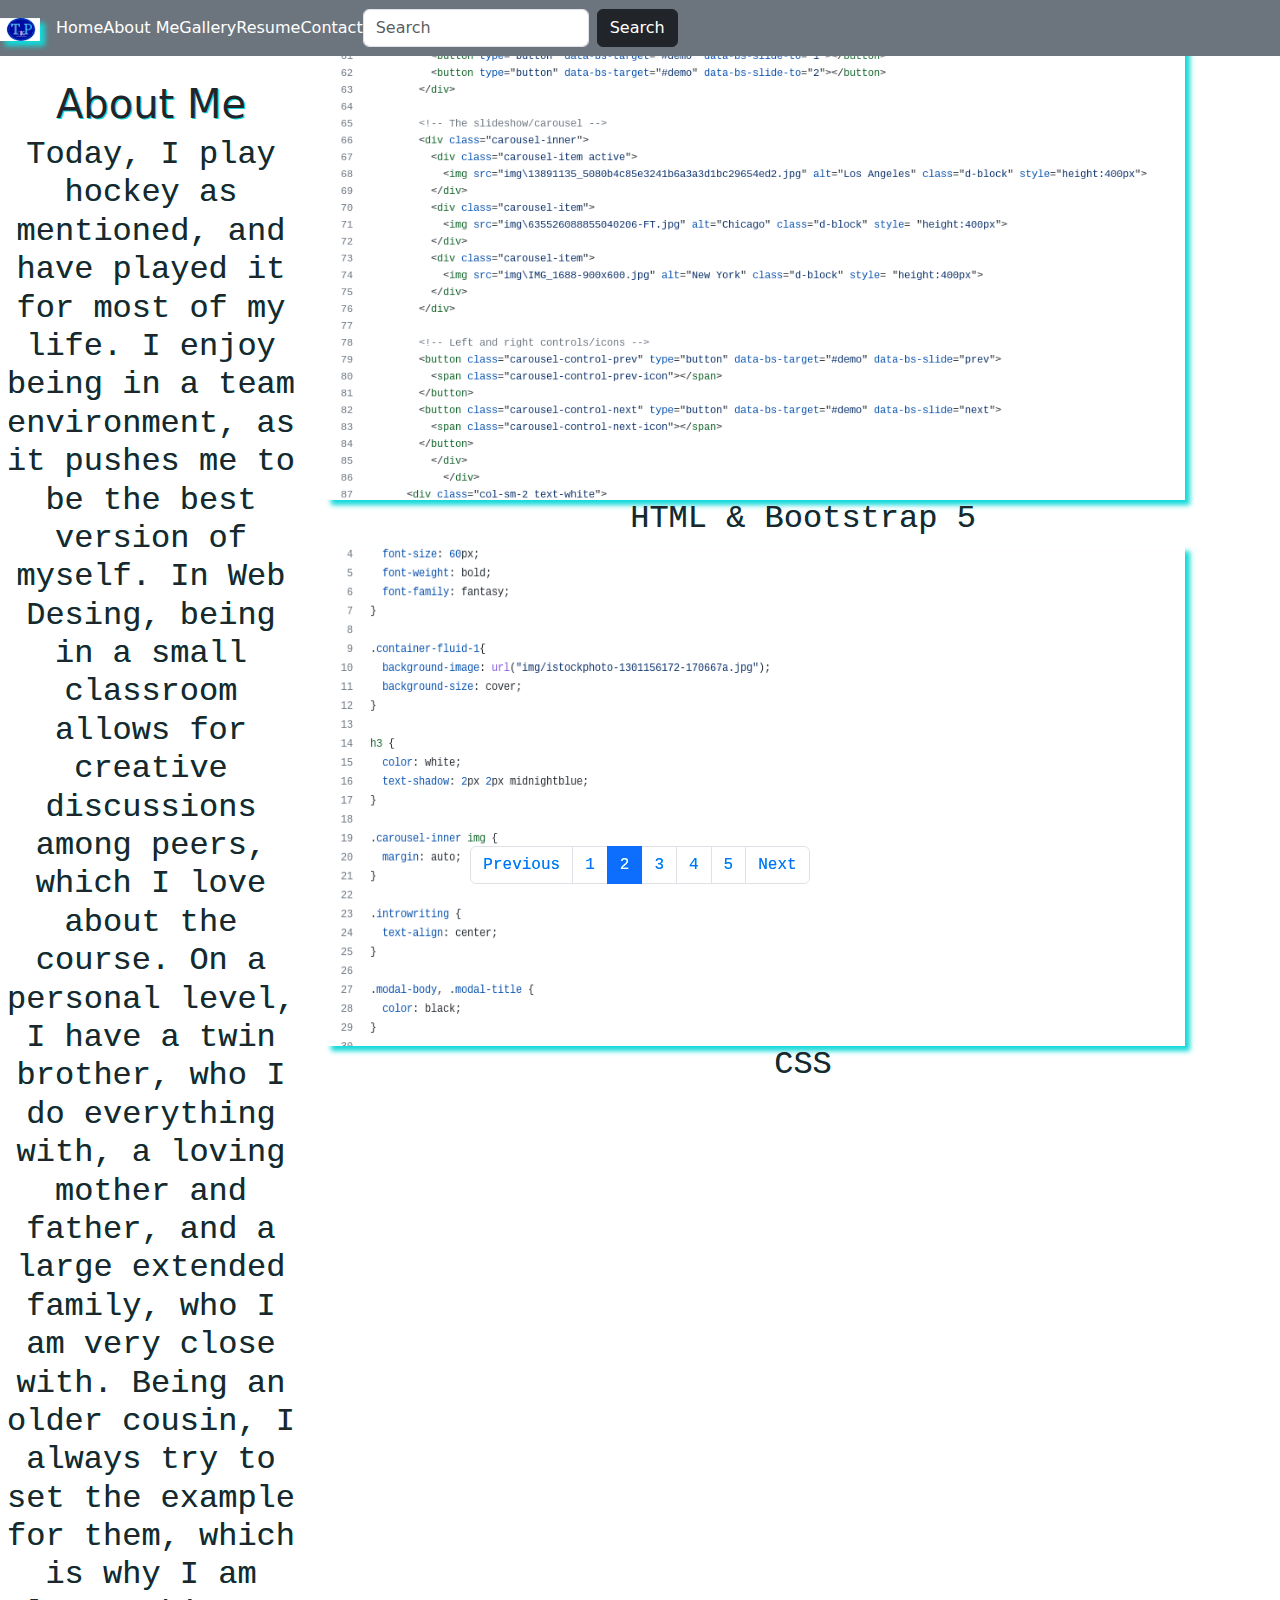
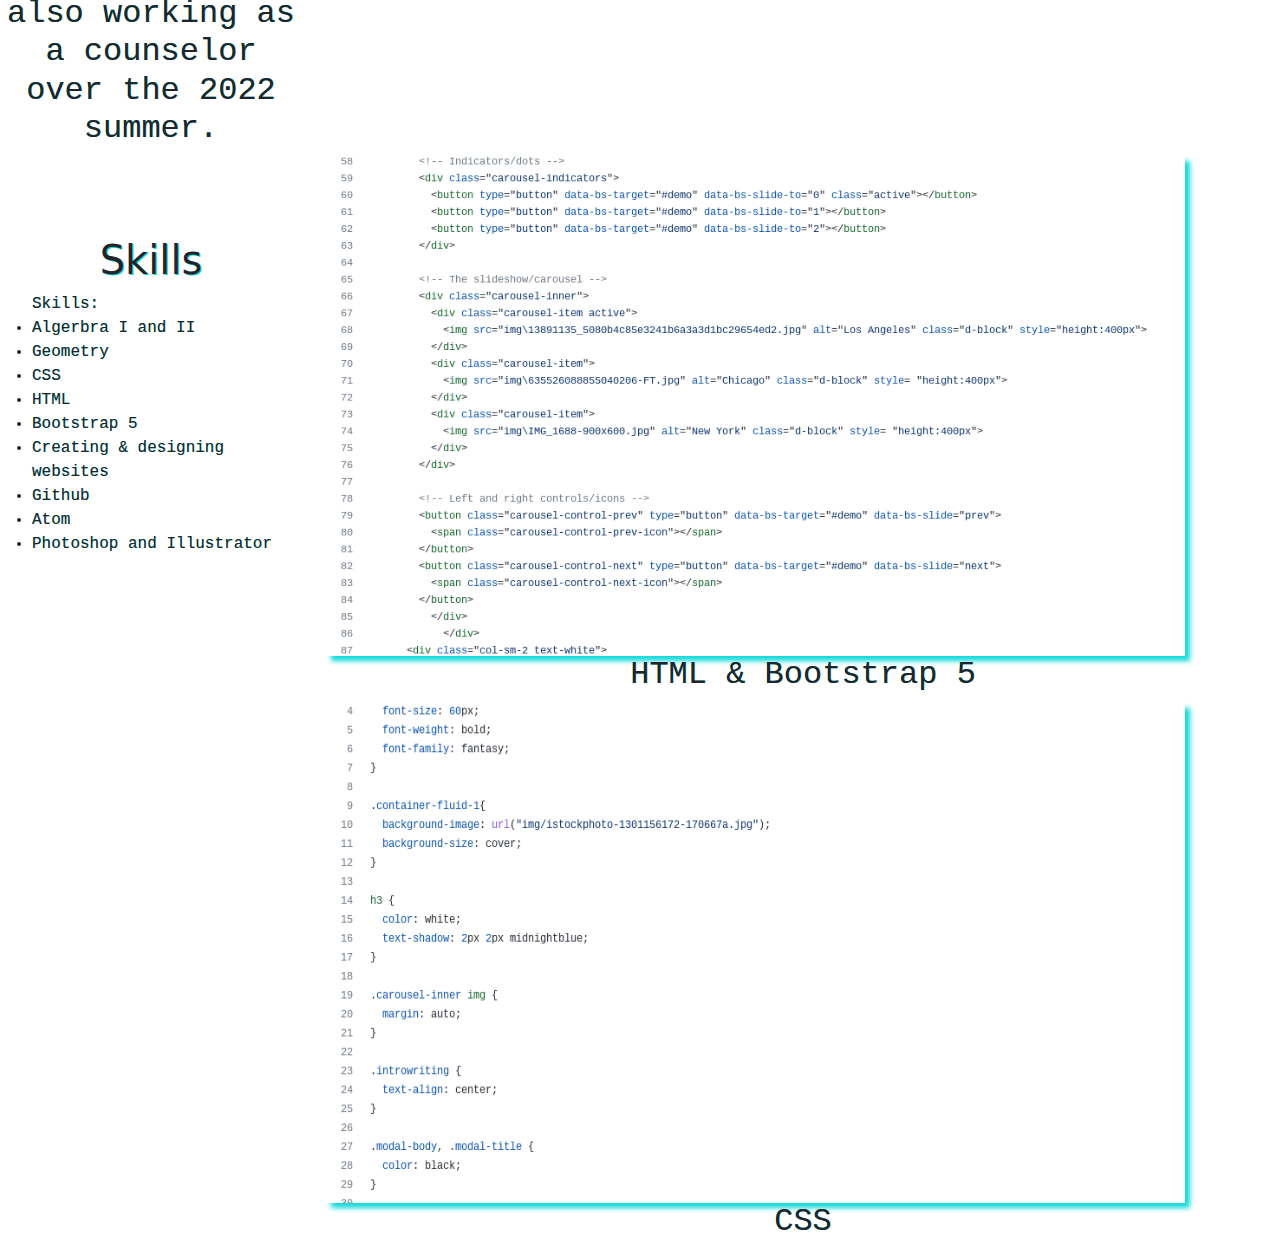
==== about.html @ 13586aa6 "About page creation and grid system" ====
<!DOCTYPE html>
<html lang="en" dir="ltr">
  <head>
    <meta charset="utf-8">
    <link rel="stylesheet" href="style.css">
    <link rel="stylesheet" href="https://fonts.googleapis.com/css?family=Sofia">
    <!-- Latest compiled and minified CSS -->
<link href="https://cdn.jsdelivr.net/npm/bootstrap@5.1.3/dist/css/bootstrap.min.css" rel="stylesheet">
    <!-- Latest compiled JavaScript -->
<script src="https://cdn.jsdelivr.net/npm/bootstrap@5.1.3/dist/js/bootstrap.bundle.min.js"></script>
    <title>Tyler Palm's Portfolio</title>
  </head>
  <body>

    <div class="container-fluid-1">

      <ul class="pagination justify-content-center fixed-bottom">
       <li class="page-item"><a class="page-link" href="index.html">Previous</a></li>
       <li class="page-item"><a class="page-link" href="index.html">1</a></li>
       <li class="page-item active"><a class="page-link" href="about.html">2</a></li>
       <li class="page-item"><a class="page-link" href="gallery.html">3</a></li>
       <li class="page-item"><a class="page-link" href="resume.html">4</a></li>
       <li class="page-item"><a class="page-link" href="contact.html">5</a></li>
       <li class="page-item"><a class="page-link" href="gallery.html">Next</a></li>
       </ul>

       <div class="container-fluid-1">
             <nav class="navbar navbar-expand-sm bg-secondary fixed-top">
               <a class="navbar-brand" href="https://github.com/">
                 <img src="img\logo.47.06 PM.png" alt="Logo" style="width:40px;">
               </a>
               <li class="nav-item " style="list-style-type:none;">
                 <a class="nav-link active text-white" href="index.html">Home</a>
               </li>
               <li class="nav-item" style="list-style-type:none;">
                 <a class="nav-link text-white" href="about.html">About Me</a>
           </li>
              <li class="nav-item" style="list-style-type:none;">
                  <a class="nav-link text-white" href="gallery.html">Gallery</a>
          </li>
              <li class="nav-item" style="list-style-type:none;">
                  <a class="nav-link text-white" href="resume.html">Resume</a>
          </li>
              <li class="nav-item" style="list-style-type:none;">
                  <a class="nav-link text-white" href="contact.html">Contact</a>
          </li>
               <form class="d-flex">
             <input class="form-control me-2" type="text" placeholder="Search">
             <button class="btn btn-dark" type="button">Search</button>
           </form>
           </nav>

           <div class="row">
               <div class="col-sm-3">
                 <div class="name">
                   <h1>About Me</h1>
                 </div>
                  <h2>Today, I play hockey as mentioned, and have played it for most of my life. I enjoy being in a team environment, as it pushes me to be the best version of myself. In Web Desing, being in a small classroom allows for creative discussions among peers, which I love about the course. On a personal level, I have a twin brother, who I do everything with, a loving mother and father, and a large extended family, who I am very close with. Being an older cousin, I always try to set the example for them, which is why I am also working as a counselor over the 2022 summer.</h2>
               </div>
               <div class="col-sm-9">
                 <img src="img\code1.41.40 AM.png" class="code1" style="width:90%; height:500px;">
                  <h2>HTML & Bootstrap 5</h2>
                 <img src="img\code2.42.39 AM.png" class="code1" style="width:90%; height:500px;">
                  <h2>CSS</h2>
                </div>
           </div>

           <div class="row">
               <div class="col-sm-3">
                 <div class="name">
                   <h1>Skills</h1>
                 </div>
                  <ul>Skills:
                    <li>Algerbra I and II</li>
                    <li>Geometry</li>
                    <li>CSS</li>
                    <li>HTML</li>
                    <li>Bootstrap 5</li>
                    <li>Creating & designing websites</li>
                    <li>Github</li>
                    <li>Atom</li>
                    <li>Photoshop and Illustrator</li>
               </div>
               <div class="col-sm-9">
                 <img src="img\code1.41.40 AM.png" class="code1" style="width:90%; height:500px;">
                  <h2>HTML & Bootstrap 5</h2>
                 <img src="img\code2.42.39 AM.png" class="code1" style="width:90%; height:500px;">
                  <h2>CSS</h2>
                </div>
           </div>
---- style.css ----
.container-fluid-1{
  background-image: url("https://images.unsplash.com/photo-1618022325802-7e5e732d97a1?ixlib=rb-1.2.1&ixid=MnwxMjA3fDB8MHxleHBsb3JlLWZlZWR8Mnx8fGVufDB8fHx8&w=1000&q=80");
  background-repeat: no-repeat;
  background-size: cover;
}

h2 {
  font-family: monospace;
  text-align: center;
  text-shadow: 0px 0px #11d9d9;
}

ul {
  font-family: monospace;
  text-shadow: 0px 0px #11d9d9;
}

.name {
  text-shadow: 1px 1px #11d9d9;
  text-align: center;
  font-size: 500px;
  padding-top: 80px;
}

img {
  box-shadow: 5px 5px 5px #11d9d9;
}

.container {
  position: relative;
  width: 50%;
}

.image {
    opacity: 1;
    display: block;
    width: 100%;
    height: auto;
    transition: .5s ease;
    backface-visibility: hidden;
}

.middle {
  transition: .5s ease;
  opacity: 0;
  position: absolute;
  top: 50%;
  left: 50%;
  transform: translate(-50%, -50%);
  -ms-transform: translate(-50%, -50%);
  text-align: center;
}

.container:hover .image {
  opacity: 0.3;
}

.container:hover .middle {
  opacity: 1;
}

.text {
  background-color: black;
  color: white;
  font-size: 30px;
  padding: 16px 32px;
}
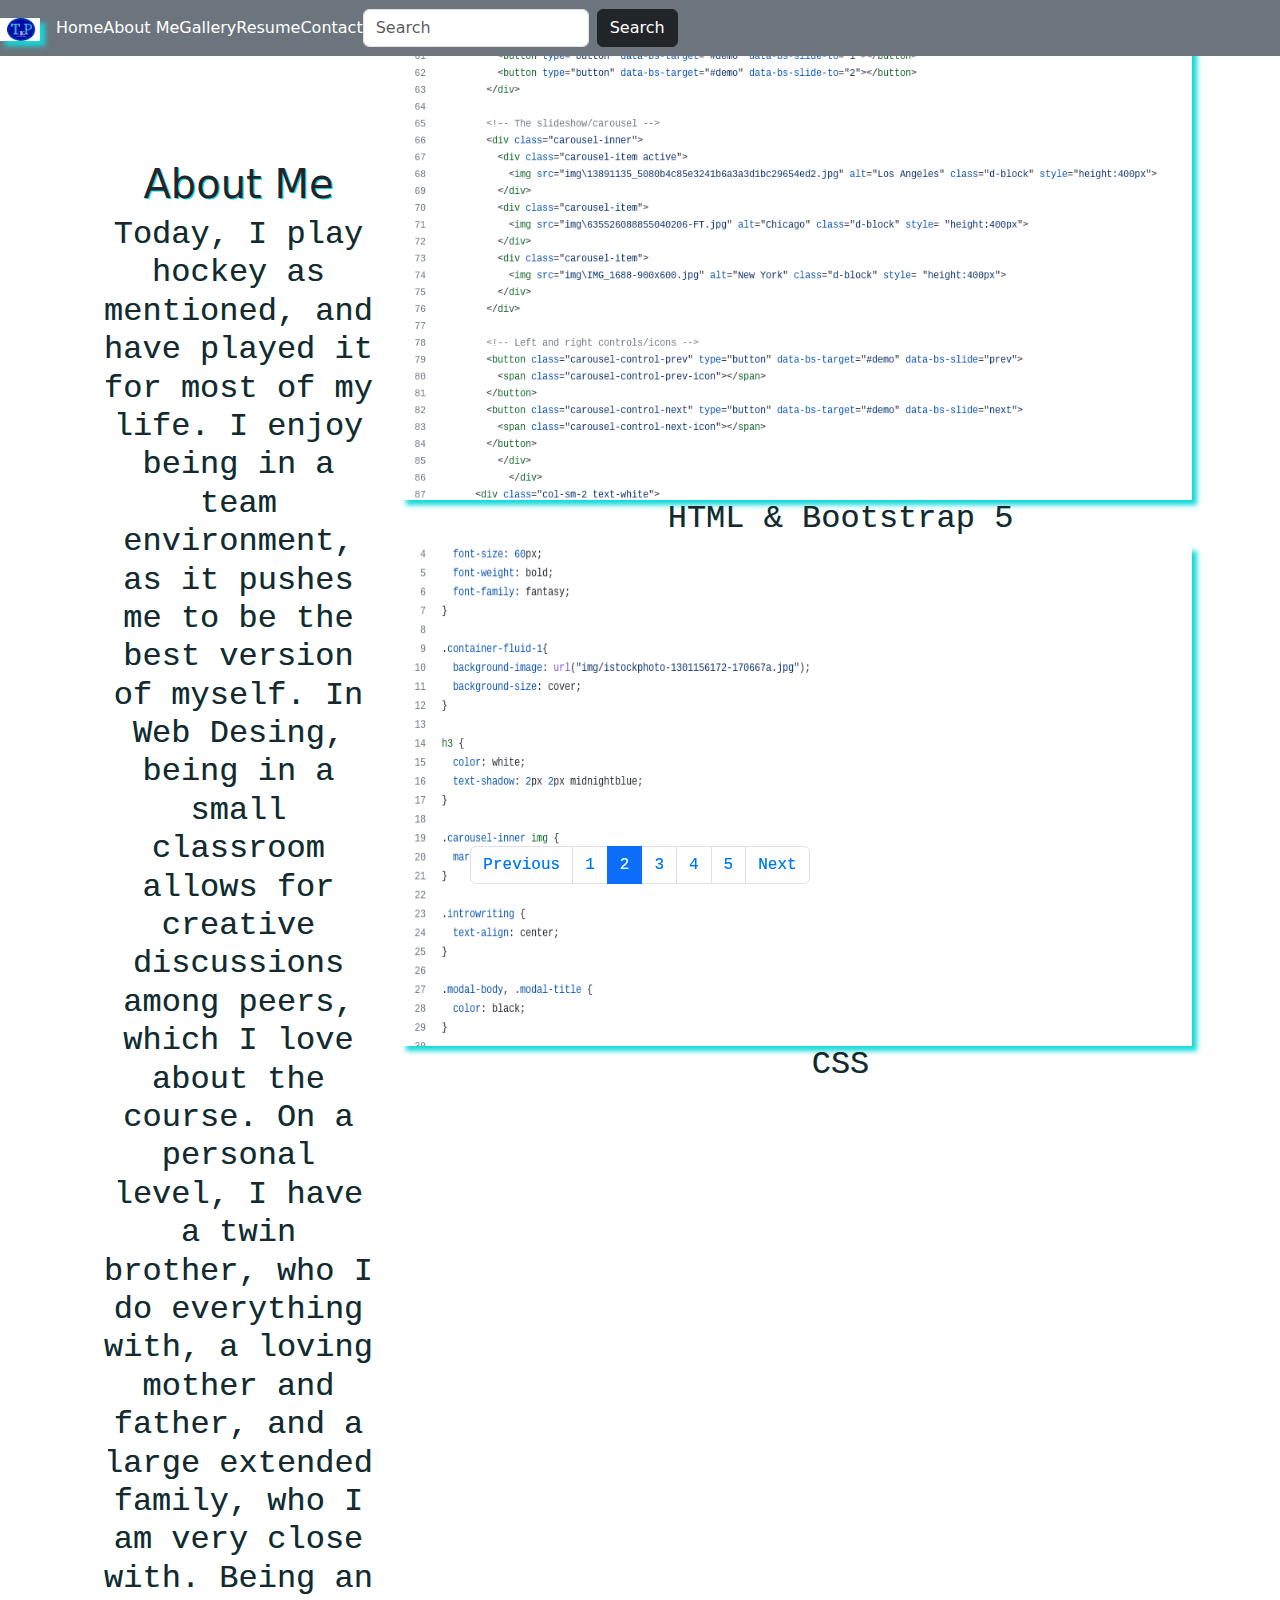
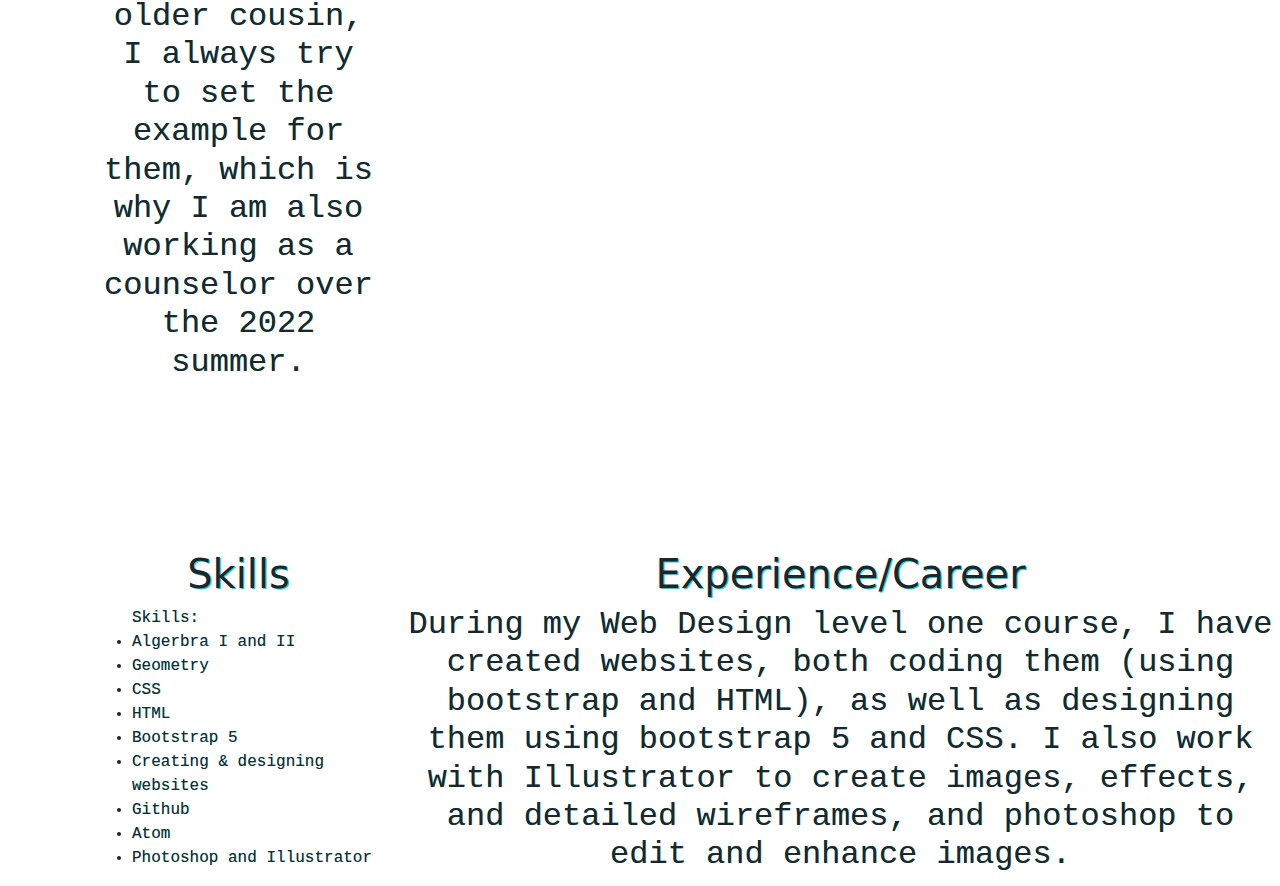
==== commit 93645618: "About me page grid system update and career section" ====
--- a/about.html
+++ b/about.html
@@ -82,9 +82,9 @@
                     <li>Photoshop and Illustrator</li>
                </div>
                <div class="col-sm-9">
-                 <img src="img\code1.41.40 AM.png" class="code1" style="width:90%; height:500px;">
-                  <h2>HTML & Bootstrap 5</h2>
-                 <img src="img\code2.42.39 AM.png" class="code1" style="width:90%; height:500px;">
-                  <h2>CSS</h2>
+                 <div class="career">
+                  <h1>Experience/Career</h1>
+                 <h2>During my Web Design level one course, I have created websites, both coding them (using bootstrap and HTML), as well as designing them using bootstrap 5 and CSS. I also work with Illustrator to create images, effects, and detailed wireframes, and photoshop to edit and enhance images.</h2>
                 </div>
+              </div>
            </div>
--- a/style.css
+++ b/style.css
@@ -15,7 +15,14 @@
   text-shadow: 0px 0px #11d9d9;
 }
 
-.name {
+.name, h1 {
+  text-shadow: 1px 1px #11d9d9;
+  text-align: center;
+  font-size: 500px;
+  padding-top: 80px;
+}
+
+h1 {
   text-shadow: 1px 1px #11d9d9;
   text-align: center;
   font-size: 500px;
@@ -65,3 +72,11 @@
   font-size: 30px;
   padding: 16px 32px;
 }
+
+.career {
+  padding-top: 80px;
+}
+
+.row {
+  padding-left: 100px;
+}
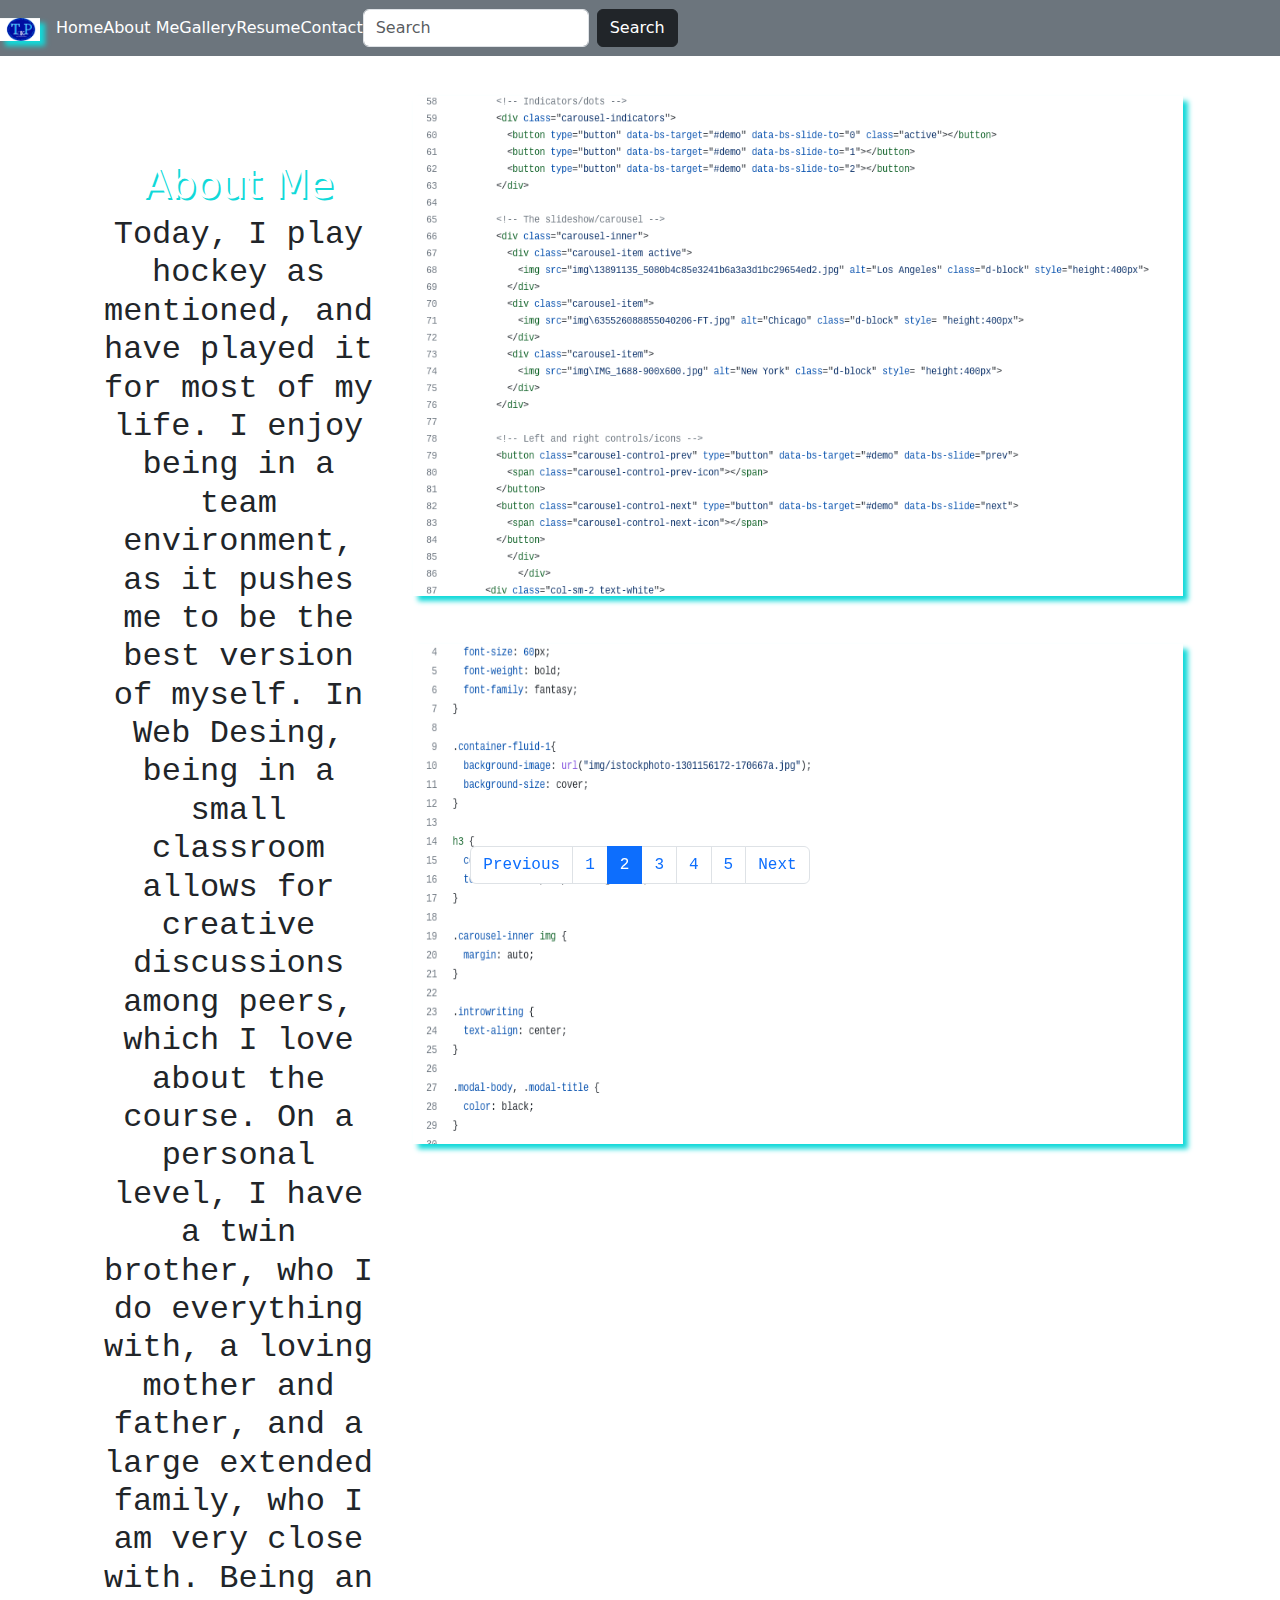
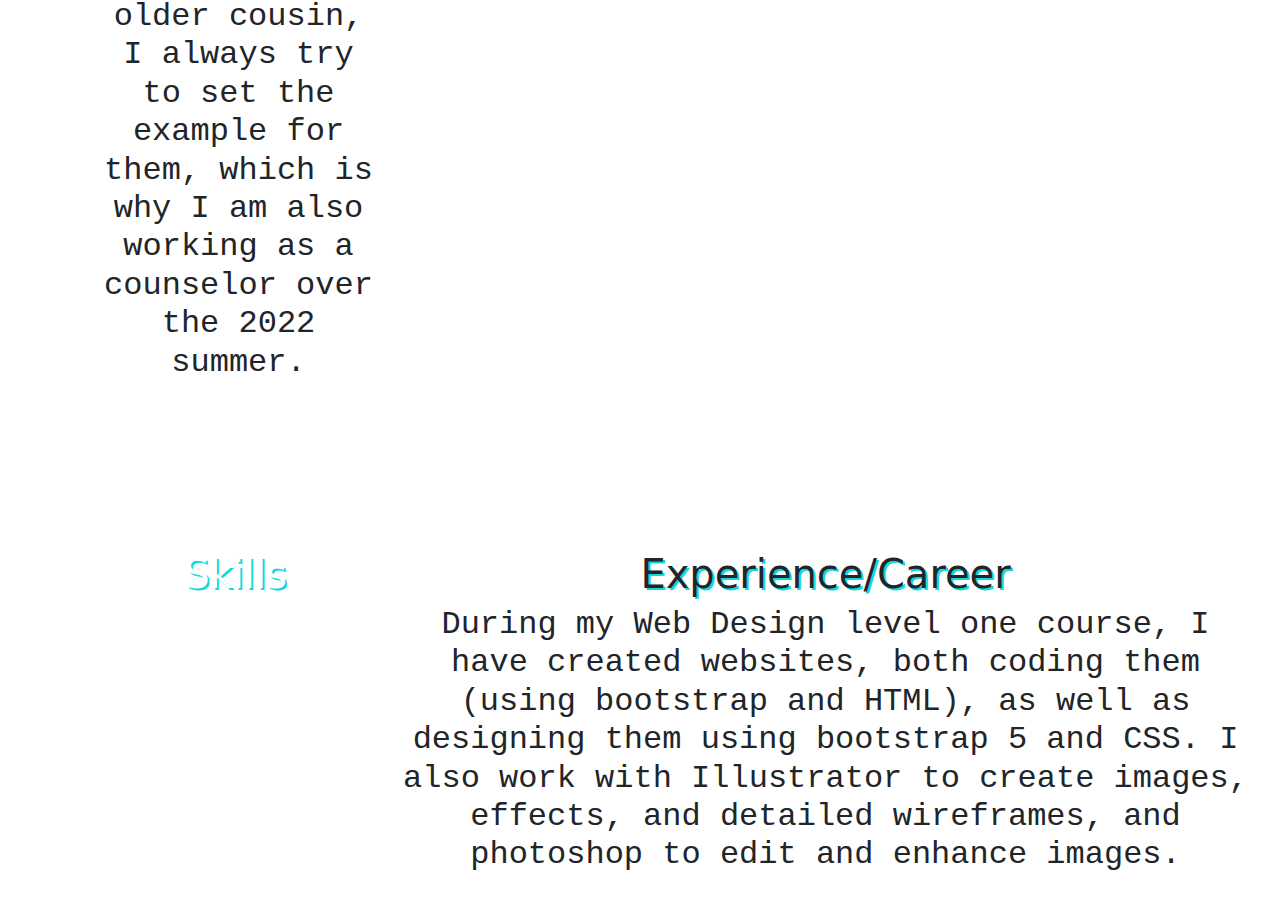
==== commit 01758dea: "Font and image styling on about page" ====
--- a/about.html
+++ b/about.html
@@ -57,13 +57,27 @@
                  </div>
                   <h2>Today, I play hockey as mentioned, and have played it for most of my life. I enjoy being in a team environment, as it pushes me to be the best version of myself. In Web Desing, being in a small classroom allows for creative discussions among peers, which I love about the course. On a personal level, I have a twin brother, who I do everything with, a loving mother and father, and a large extended family, who I am very close with. Being an older cousin, I always try to set the example for them, which is why I am also working as a counselor over the 2022 summer.</h2>
                </div>
+
                <div class="col-sm-9">
-                 <img src="img\code1.41.40 AM.png" class="code1" style="width:90%; height:500px;">
-                  <h2>HTML & Bootstrap 5</h2>
-                 <img src="img\code2.42.39 AM.png" class="code1" style="width:90%; height:500px;">
-                  <h2>CSS</h2>
-                </div>
-           </div>
+                 <br></br><br></br>
+                 <div class="container">
+                 <img src="img\code1.41.40 AM.png" class="image" style="width:90%; height:500px;">
+                 <div class="middle">
+                   <div class="text">
+                     <h2>HTML and Bootstrap 5</h2>
+                   </div>
+                 </div>
+               </div>
+               <br></br>
+                   <div class="container">
+                 <img src="img\code2.42.39 AM.png" class="image" style="width:90%; height:500px;">
+                 <div class="middle">
+                   <div class="text">
+                     <h2>CSS</h2>
+                   </div>
+                 </div>
+               </div>
+             </div>
 
            <div class="row">
                <div class="col-sm-3">
--- a/style.css
+++ b/style.css
@@ -7,26 +7,20 @@
 h2 {
   font-family: monospace;
   text-align: center;
-  text-shadow: 0px 0px #11d9d9;
+  color: white;
 }
 
 ul {
   font-family: monospace;
-  text-shadow: 0px 0px #11d9d9;
+  color: white;
 }
 
 .name, h1 {
-  text-shadow: 1px 1px #11d9d9;
+  text-shadow: 2px 2px #11d9d9;
   text-align: center;
   font-size: 500px;
   padding-top: 80px;
-}
-
-h1 {
-  text-shadow: 1px 1px #11d9d9;
-  text-align: center;
-  font-size: 500px;
-  padding-top: 80px;
+  color: white;
 }
 
 img {
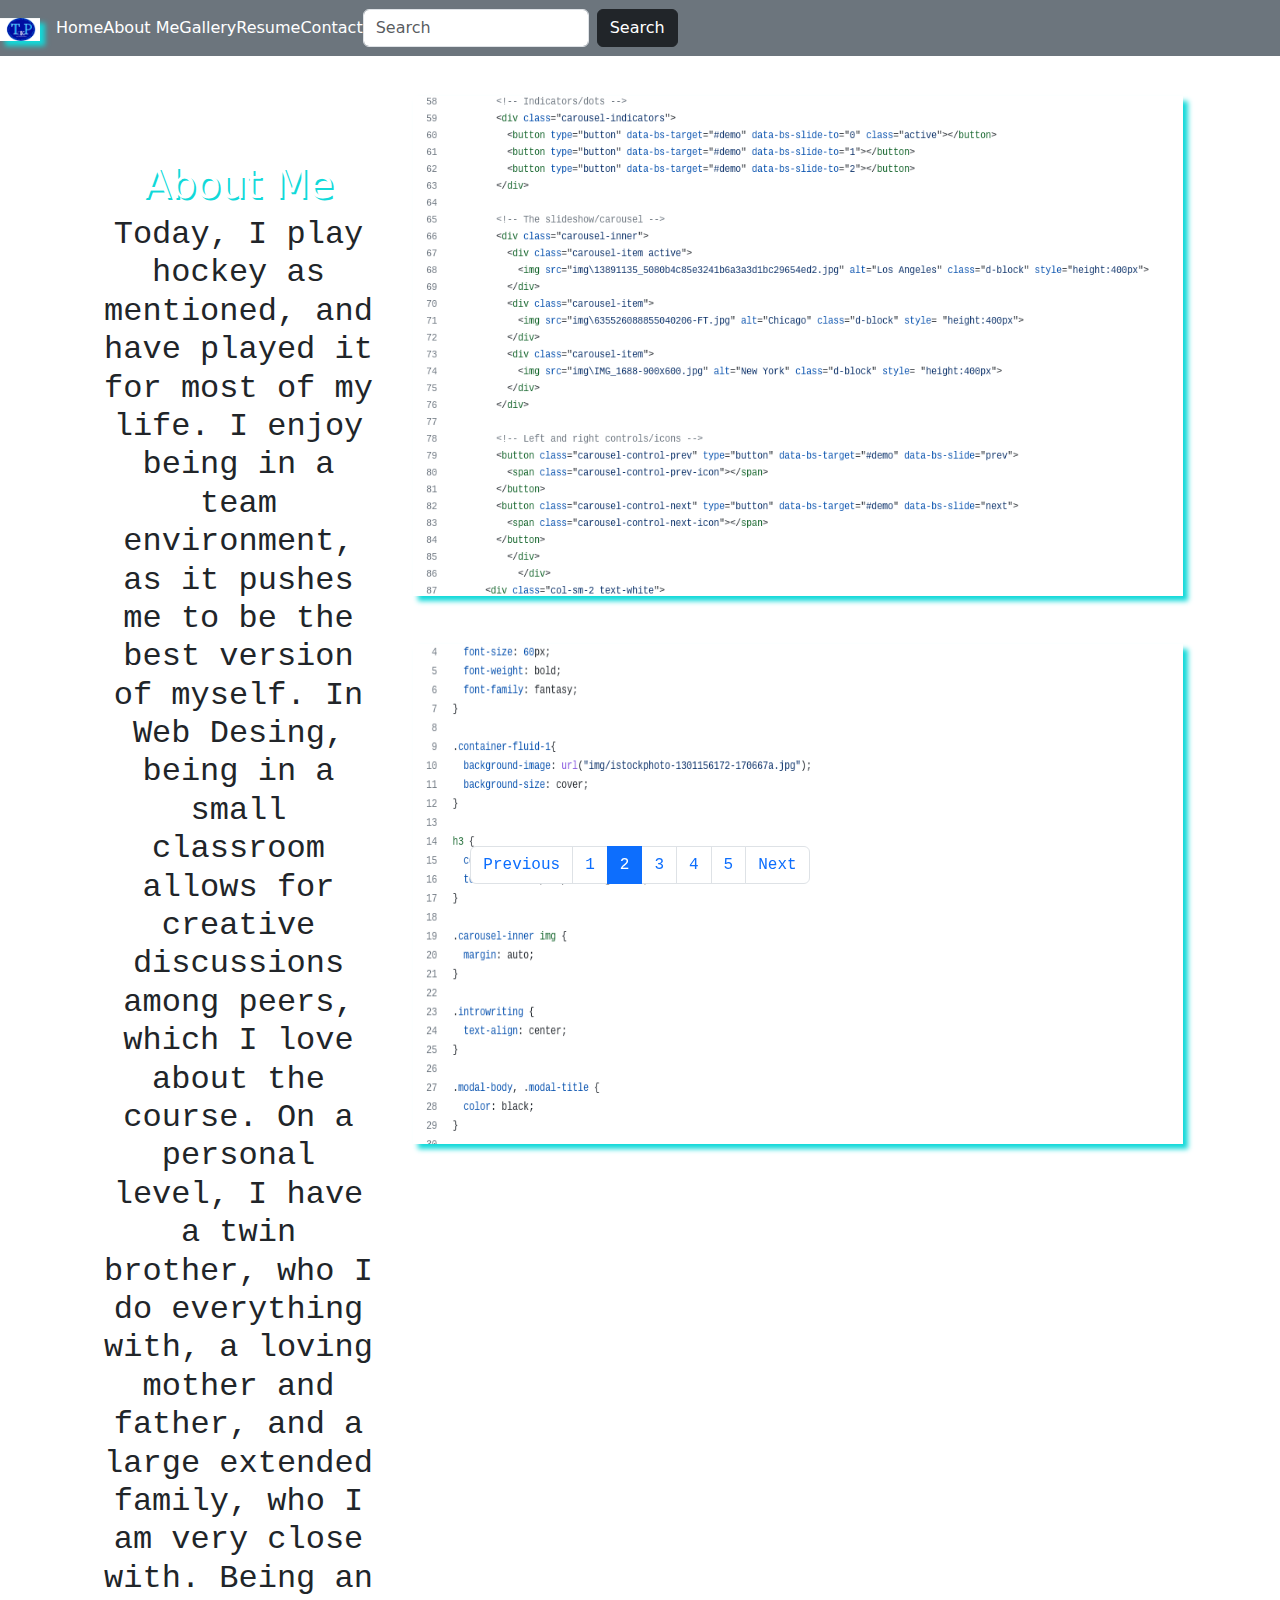
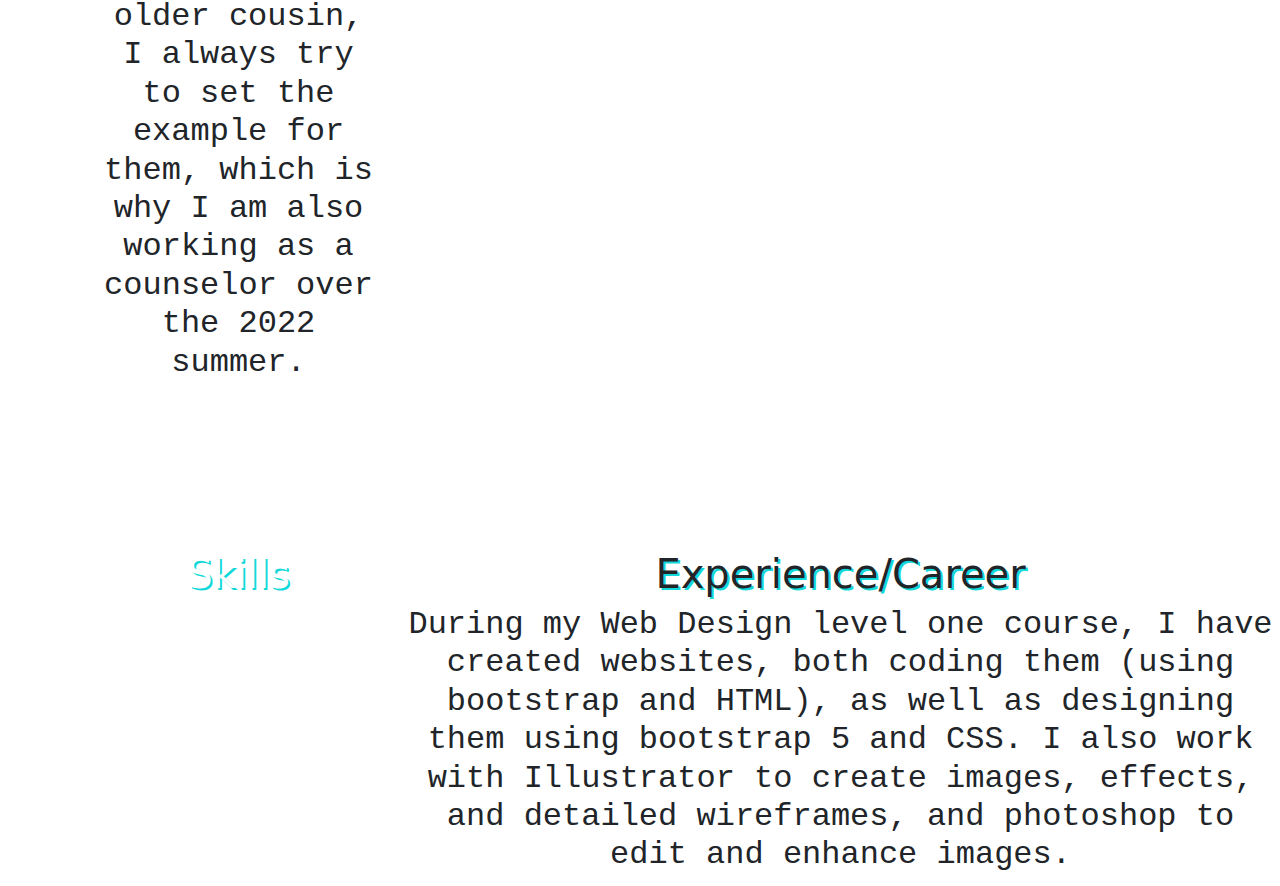
==== commit 30ff4eaa: "Closing div tags on about, gallery, and index pages" ====
--- a/about.html
+++ b/about.html
@@ -48,7 +48,8 @@
              <input class="form-control me-2" type="text" placeholder="Search">
              <button class="btn btn-dark" type="button">Search</button>
            </form>
-           </nav>
+         </nav>
+       </div>
 
            <div class="row">
                <div class="col-sm-3">
@@ -57,7 +58,6 @@
                  </div>
                   <h2>Today, I play hockey as mentioned, and have played it for most of my life. I enjoy being in a team environment, as it pushes me to be the best version of myself. In Web Desing, being in a small classroom allows for creative discussions among peers, which I love about the course. On a personal level, I have a twin brother, who I do everything with, a loving mother and father, and a large extended family, who I am very close with. Being an older cousin, I always try to set the example for them, which is why I am also working as a counselor over the 2022 summer.</h2>
                </div>
-
                <div class="col-sm-9">
                  <br></br><br></br>
                  <div class="container">
@@ -78,6 +78,7 @@
                  </div>
                </div>
              </div>
+           </div>
 
            <div class="row">
                <div class="col-sm-3">
@@ -102,3 +103,5 @@
                 </div>
               </div>
            </div>
+         </div>
+        </body>
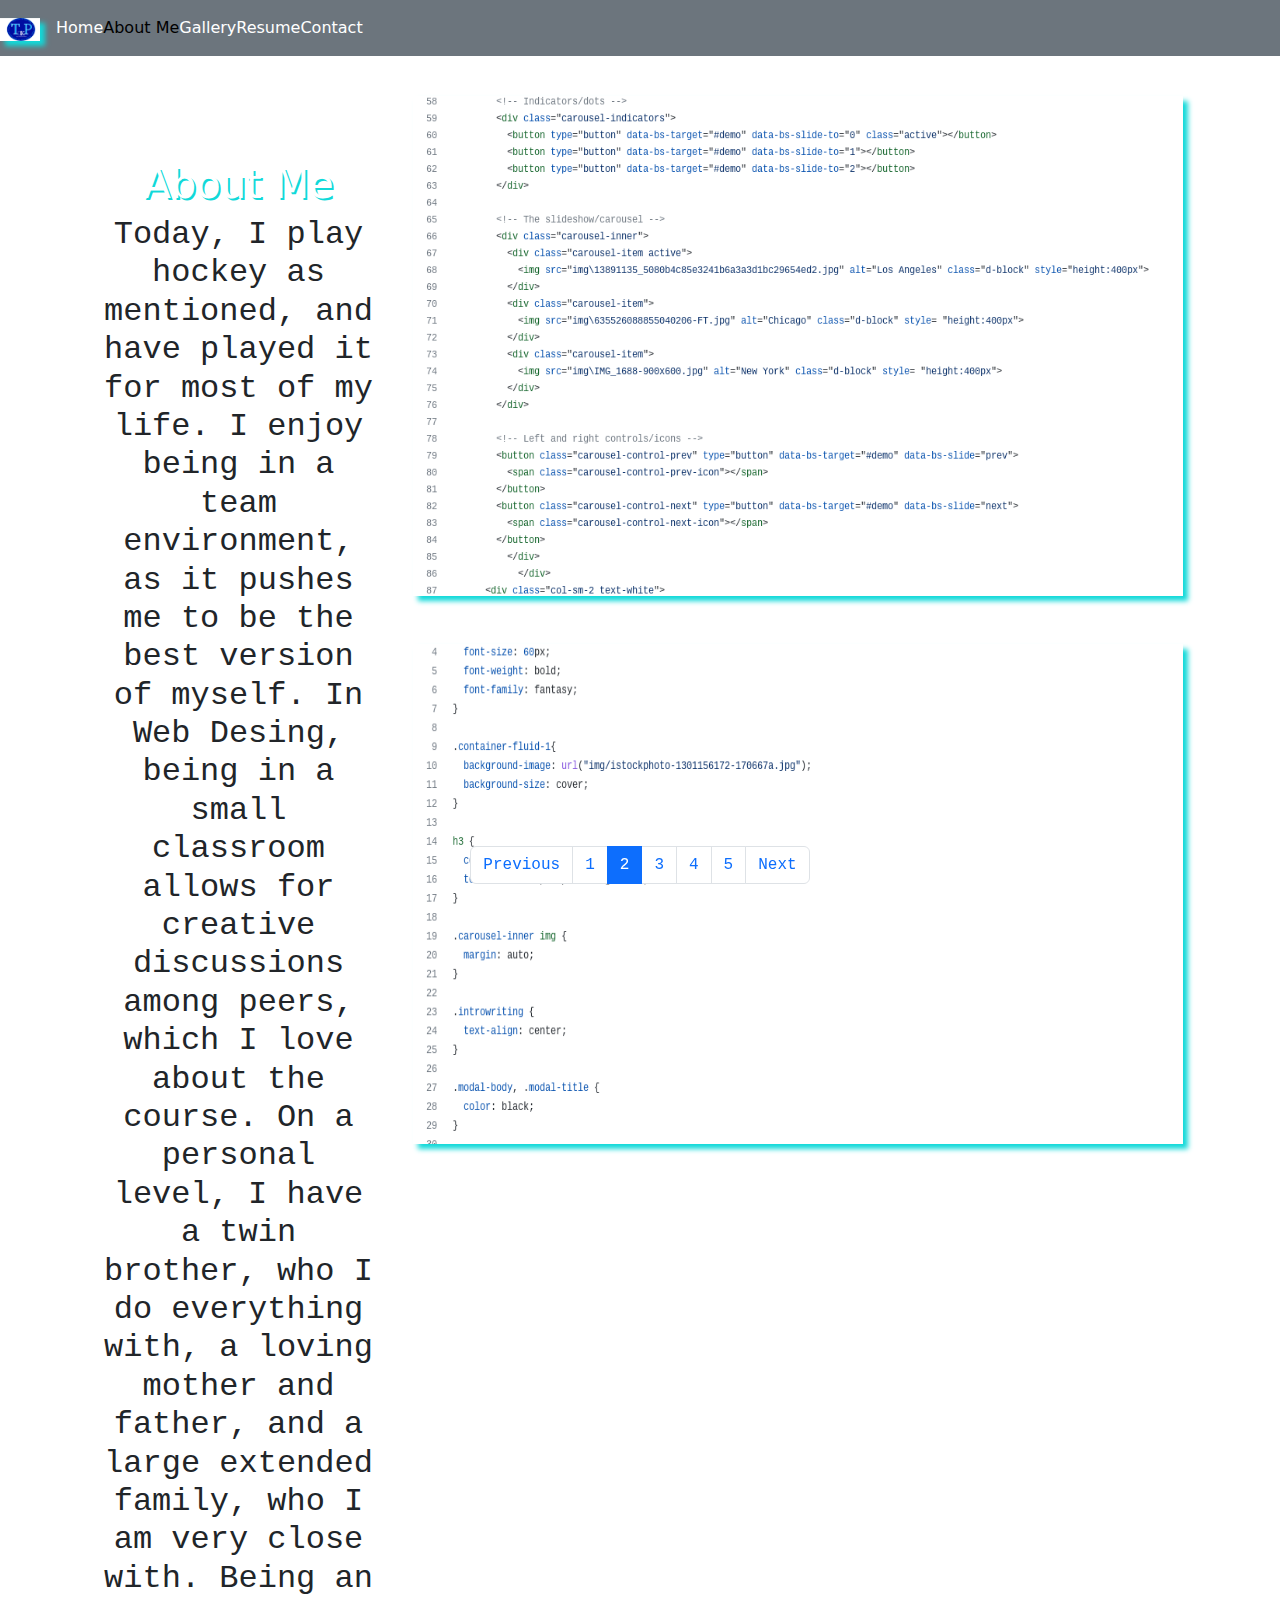
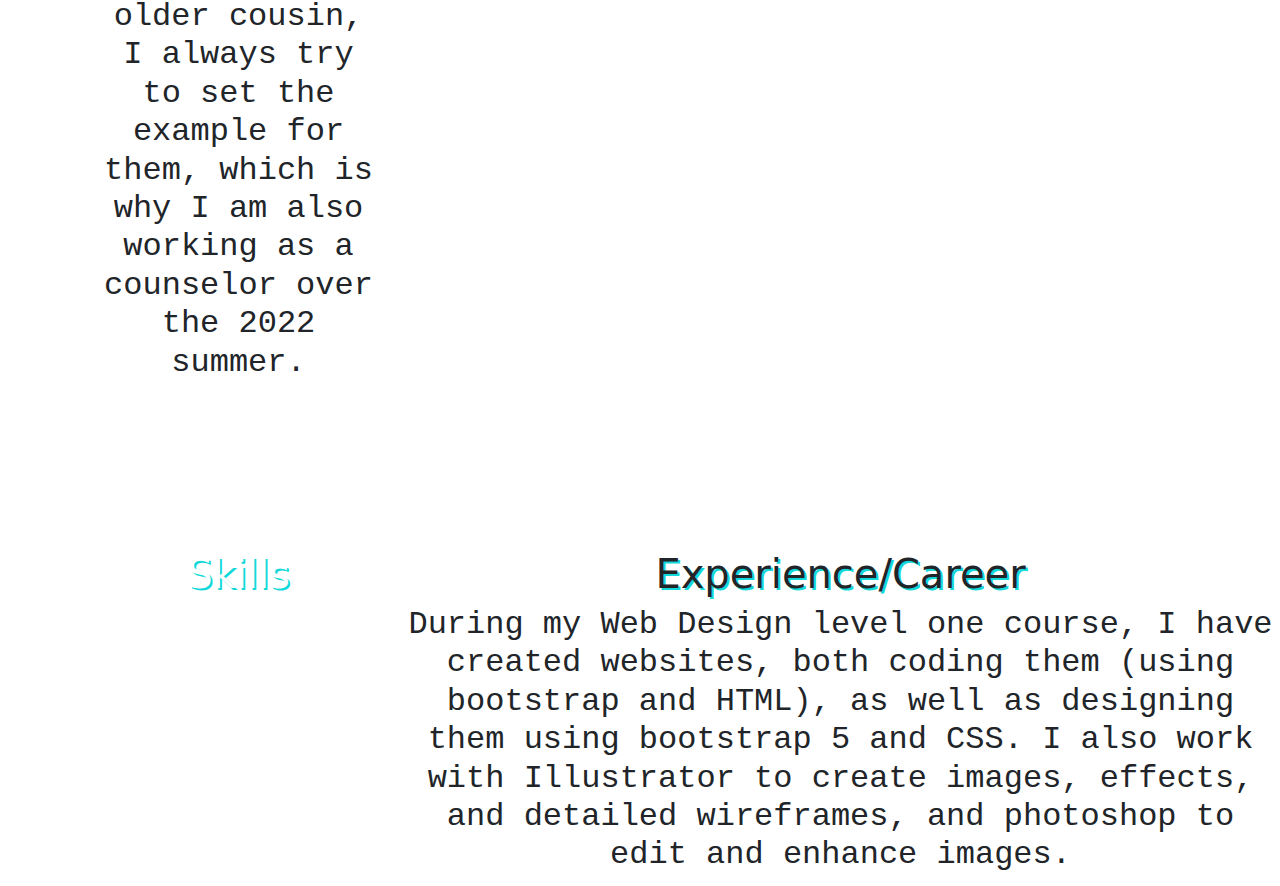
==== commit b9332591: "Contact page and form" ====
--- a/about.html
+++ b/about.html
@@ -33,7 +33,7 @@
                  <a class="nav-link active text-white" href="index.html">Home</a>
                </li>
                <li class="nav-item" style="list-style-type:none;">
-                 <a class="nav-link text-white" href="about.html">About Me</a>
+                 <a class="nav-link text-black" href="about.html">About Me</a>
            </li>
               <li class="nav-item" style="list-style-type:none;">
                   <a class="nav-link text-white" href="gallery.html">Gallery</a>
@@ -44,10 +44,6 @@
               <li class="nav-item" style="list-style-type:none;">
                   <a class="nav-link text-white" href="contact.html">Contact</a>
           </li>
-               <form class="d-flex">
-             <input class="form-control me-2" type="text" placeholder="Search">
-             <button class="btn btn-dark" type="button">Search</button>
-           </form>
          </nav>
        </div>
 
--- a/style.css
+++ b/style.css
@@ -74,3 +74,33 @@
 .row {
   padding-left: 100px;
 }
+
+input[type=text], select, textarea {
+  width: 100%;
+  padding: 12px;
+  border: 1px solid #ccc;
+  border-radius: 4px;
+  box-sizing: border-box;
+  margin-top: 6px;
+  margin-bottom: 16px;
+  resize: vertical;
+}
+
+input[type=submit] {
+  background-color: #04AA6D;
+  color: white;
+  padding: 12px 20px;
+  border: none;
+  border-radius: 4px;
+  cursor: pointer;
+}
+
+input[type=submit]:hover {
+  background-color: #45a049;
+}
+
+.container3 {
+  border-radius: 5px;
+  background-color: #f2f2f2;
+  padding: 20px;
+}
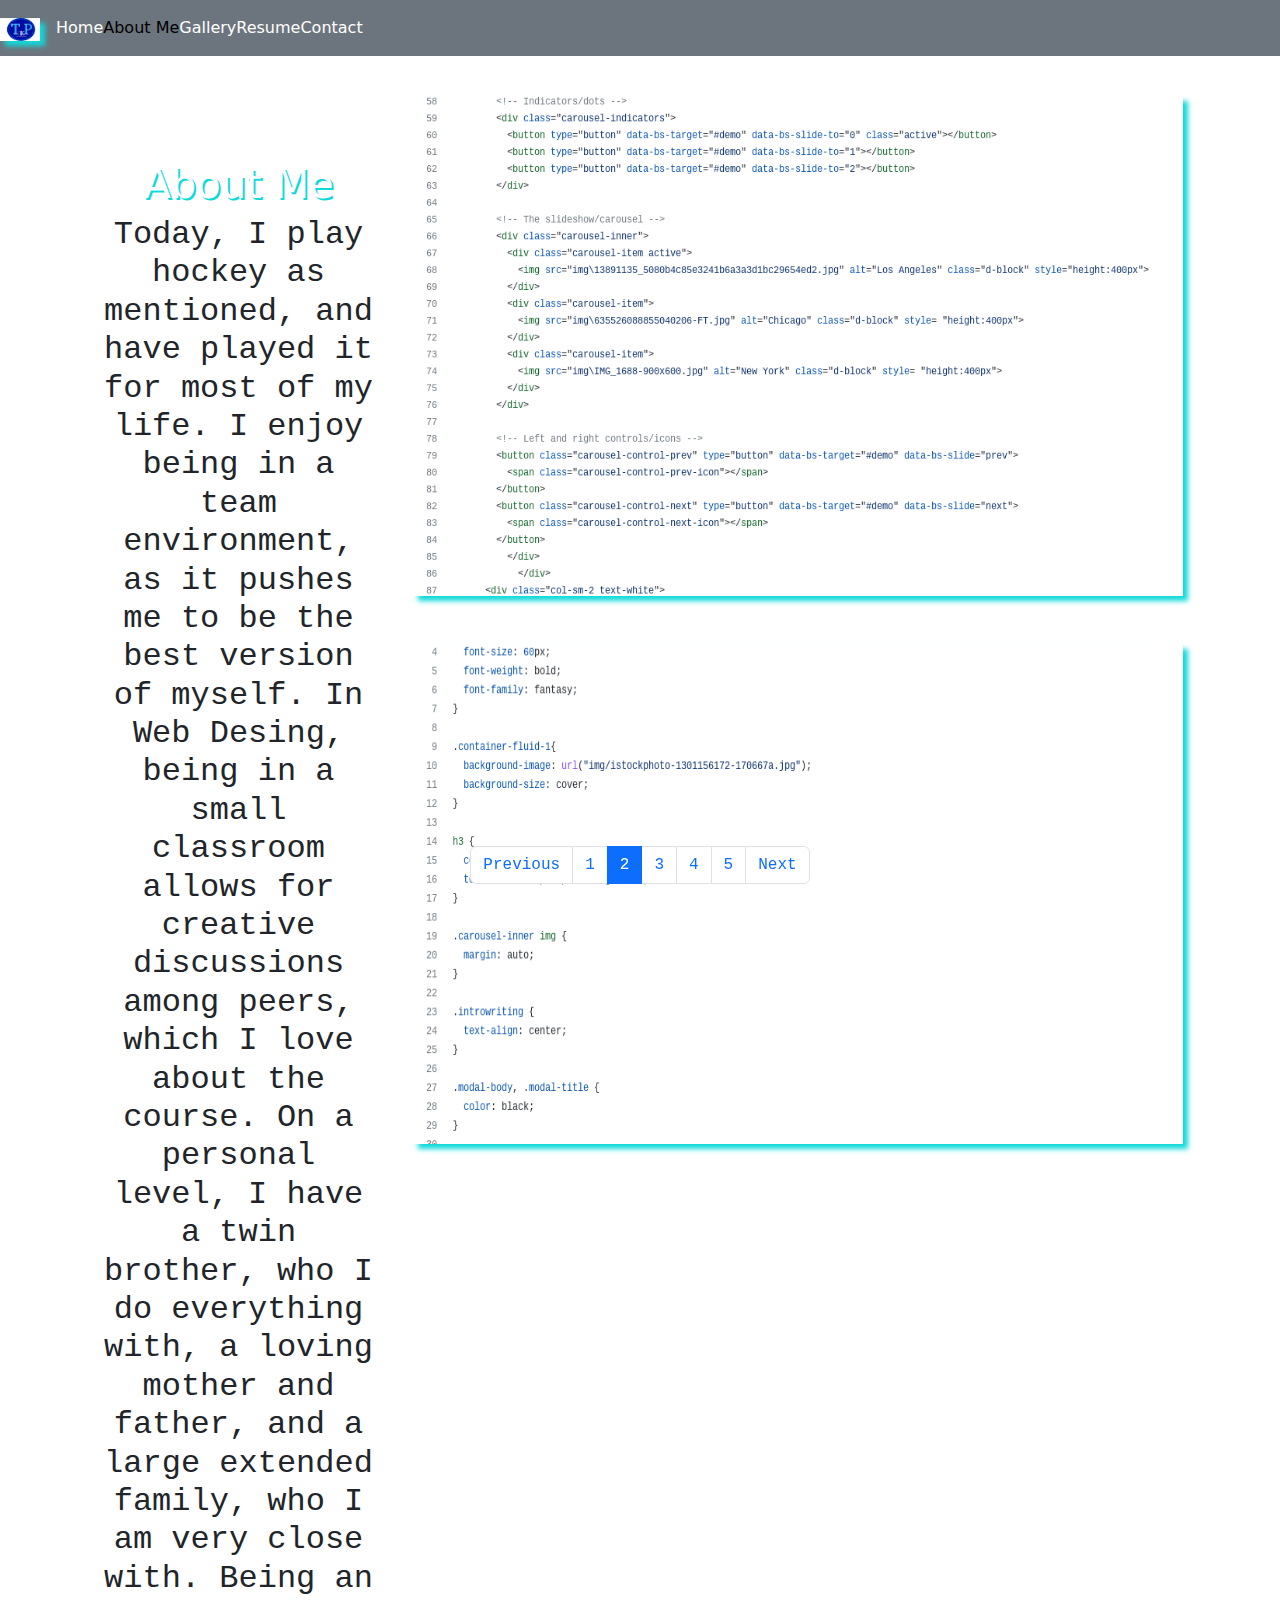
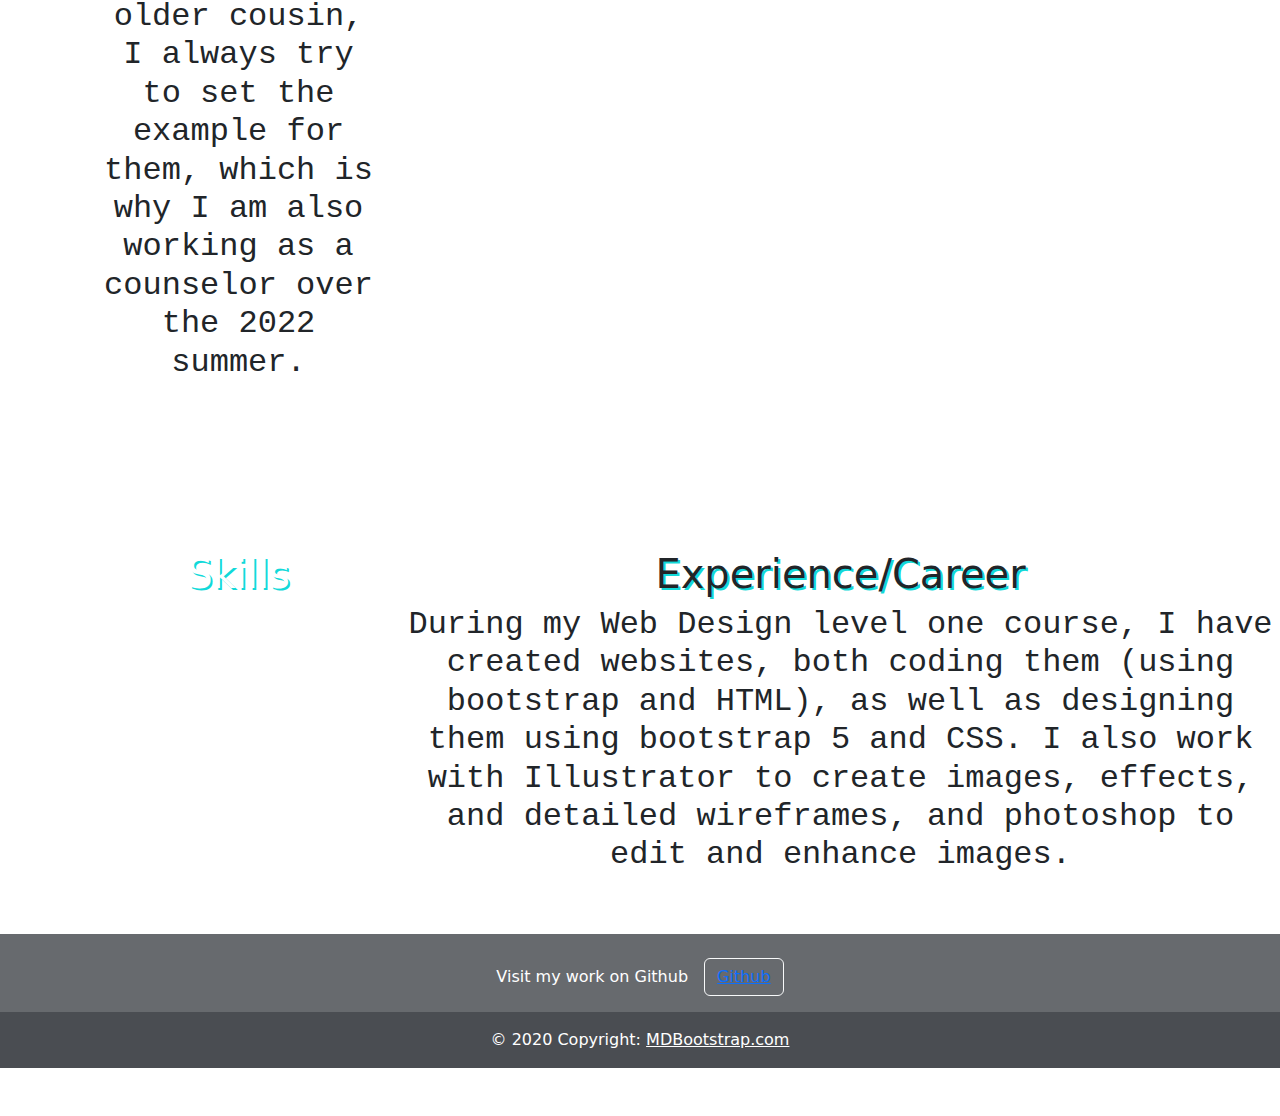
==== commit 03d2f757: "Footer on all pages creation" ====
--- a/about.html
+++ b/about.html
@@ -99,5 +99,40 @@
                 </div>
               </div>
            </div>
+
+           <br></br>
+
+           <section class="">
+            <!-- Footer -->
+            <footer class="text-center text-white" style="background-color: #676a6e;">
+              <!-- Grid container -->
+              <div class="container p-4 pb-0">
+                <!-- Section: CTA -->
+                <section class="">
+                  <p class="d-flex justify-content-center align-items-center">
+                    <span class="me-3">Visit my work on Github</span>
+                    <button type="button" class="btn btn-outline-light btn-rounded">
+                      <a href="https://github.com/224tpalm/Portfolio" target="_blank">
+                      Github
+                    </button>
+                  </a>
+                  </p>
+                </section>
+                <!-- Section: CTA -->
+              </div>
+              <!-- Grid container -->
+
+              <!-- Copyright -->
+              <div class="text-center p-3" style="background-color: #4a4d52;">
+                © 2020 Copyright:
+                <a class="text-white" href="https://mdbootstrap.com/">MDBootstrap.com</a>
+              </div>
+              <!-- Copyright -->
+            </footer>
+            <!-- Footer -->
+           </section>
+
+           <br></br>
+
          </div>
         </body>
